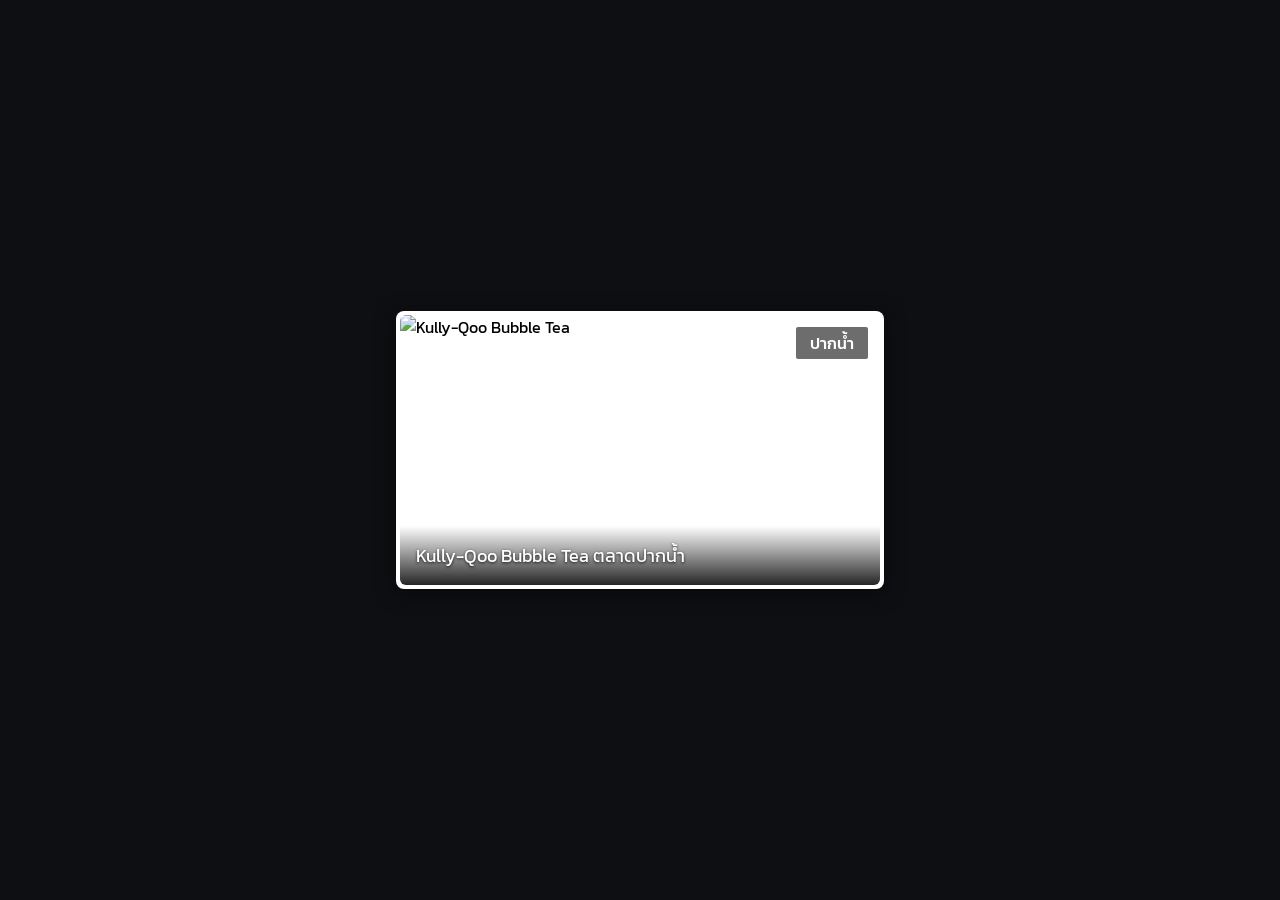
==== ex1-bubble-tea-shop/index.html @ 4ccfb747 "feat: add bubble tea" ====
<!DOCTYPE html>
<html lang="th">
<head>
  <meta charset="UTF-8">
  <meta name="viewport" content="width=device-width, initial-scale=1.0">
  <title>Kully-Qoo Bubble Tea Card</title>
  
  <!-- นำเข้าฟอนต์ Kanit จาก Google Fonts -->
  <link rel="preconnect" href="https://fonts.googleapis.com">
  <link rel="preconnect" href="https://fonts.gstatic.com" crossorigin>
  <link href="https://fonts.googleapis.com/css2?family=Kanit:wght@400;500&display=swap" rel="stylesheet">
  
  <!-- เชื่อมโยงไปยังไฟล์ CSS -->
  <link rel="stylesheet" href="bank.css">
</head>
<body>

  <!-- ตัวครอบการ์ดภายนอก (สร้างเส้นขอบสีขาว) -->
  <div class="card-container">
    <div class="card">
      <!-- รูปภาพหลักของการ์ด -->
      <img src="https://images.unsplash.com/photo-1558857563-b371033873b8?q=80&w=800" alt="Kully-Qoo Bubble Tea" class="card-image">

      <!-- ป้ายกำกับมุมขวาบน -->
      <div class="badge-top-right">ปากน้ำ</div>

      <!-- เงาโปร่งแสงด้านล่างและข้อความชื่อร้าน -->
      <div class="card-overlay">
        <h2 class="card-title">Kully-Qoo Bubble Tea ตลาดปากน้ำ</h2>
      </div>
    </div>
  </div>

</body>
</html>
---- ex1-bubble-tea-shop/bank.css ----
body {
  font-family: "Kanit", sans-serif;
  /* รวมการจัดวางหน้าจอและสีพื้นหลังเข้ากับ body เดิม */
  background-color: #0d0f12;
  display: flex;
  justify-content: center;
  align-items: center;
  min-height: 100vh;
  margin: 0;
  padding: 0;
  box-sizing: border-box;
}

/* Reset ขอบตกแต่งสำหรับ Element ทั้งหมด */
*, *::before, *::after {
  box-sizing: border-box;
  margin: 0;
  padding: 0;
}

/* Start coding here */

/* 1. ตัวครอบภายนอก (ขอบสีขาว) */
.card-container {
  padding: 4px;
  background-color: #ffffff;
  border-radius: 8px;
  box-shadow: 0 4px 20px rgba(0, 0, 0, 0.5);
}

/* 2. กรอบของการ์ด */
.card {
  position: relative;
  width: 480px;
  height: 270px;
  border-radius: 6px;
  overflow: hidden;
}

/* 3. รูปภาพหลัก */
.card-image {
  width: 100%;
  height: 100%;
  object-fit: cover;
  display: block;
}

/* 4. ป้ายกำกับมุมขวาบน "ปากน้ำ" */
.badge-top-right {
  position: absolute;
  top: 12px;
  right: 12px;
  background-color: rgba(60, 60, 60, 0.75);
  color: #ffffff;
  padding: 4px 14px;
  font-size: 16px;
  font-weight: 500;
  border-radius: 2px;
  backdrop-filter: blur(2px);
}

/* 5. เงาไล่เฉดสีด้านล่าง */
.card-overlay {
  position: absolute;
  bottom: 0;
  left: 0;
  width: 100%;
  padding: 16px;
  background: linear-gradient(to top, rgba(0, 0, 0, 0.85) 0%, rgba(0, 0, 0, 0) 100%);
  display: flex;
  align-items: flex-end;
}

/* 6. ข้อความชื่อร้าน */
.card-title {
  color: #ffffff;
  font-size: 18px;
  font-weight: 400;
  text-shadow: 0 1px 3px rgba(0, 0, 0, 0.8);
}
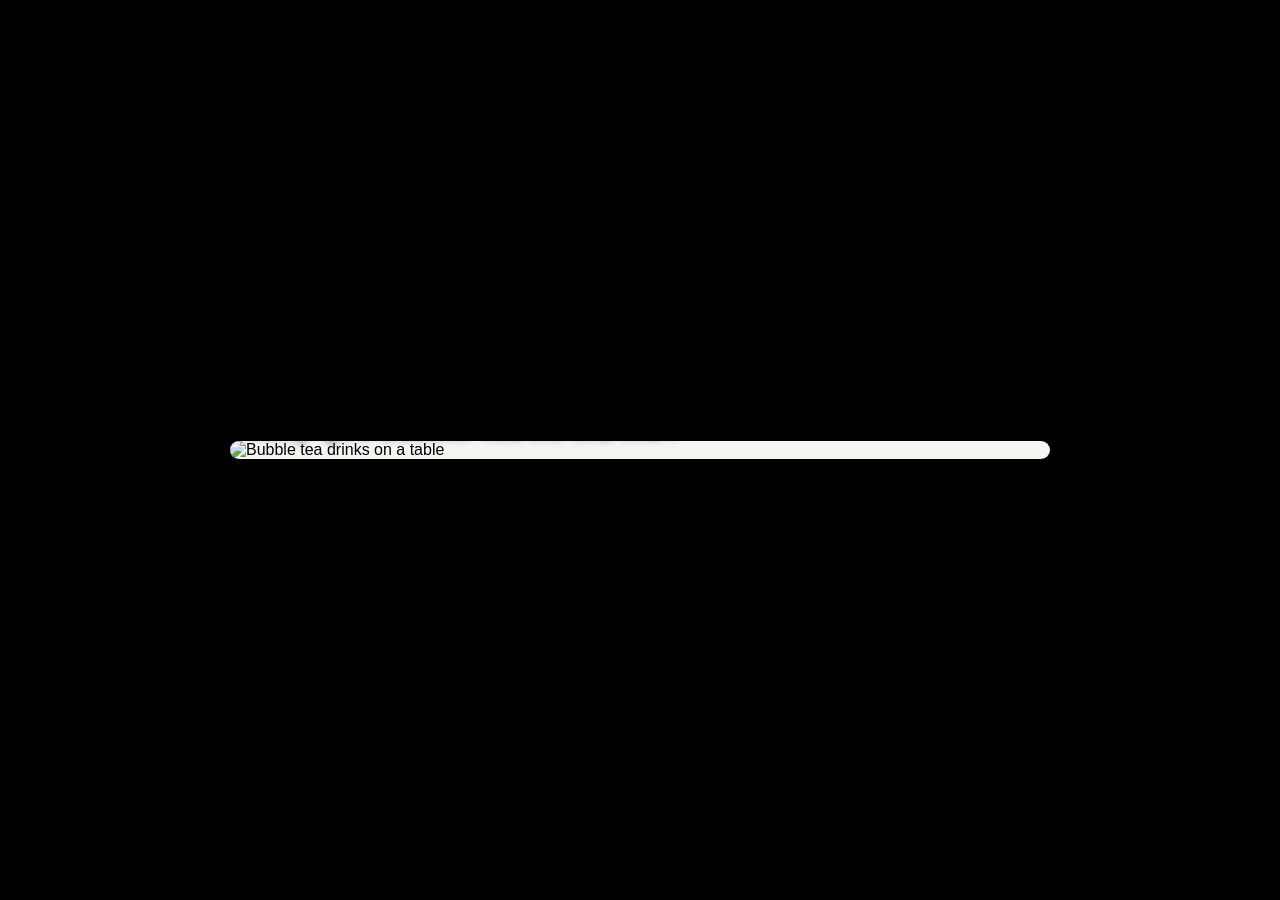
==== commit c85f87ee: "feat: create ex1 feature" ====
--- a/ex1-bubble-tea-shop/index.html
+++ b/ex1-bubble-tea-shop/index.html
@@ -1,35 +1,28 @@
 <!DOCTYPE html>
-<html lang="th">
+<html lang="en">
+
 <head>
-  <meta charset="UTF-8">
-  <meta name="viewport" content="width=device-width, initial-scale=1.0">
-  <title>Kully-Qoo Bubble Tea Card</title>
-  
-  <!-- นำเข้าฟอนต์ Kanit จาก Google Fonts -->
-  <link rel="preconnect" href="https://fonts.googleapis.com">
-  <link rel="preconnect" href="https://fonts.gstatic.com" crossorigin>
-  <link href="https://fonts.googleapis.com/css2?family=Kanit:wght@400;500&display=swap" rel="stylesheet">
-  
-  <!-- เชื่อมโยงไปยังไฟล์ CSS -->
-  <link rel="stylesheet" href="bank.css">
+  <meta charset="UTF-8" />
+  <meta http-equiv="X-UA-Compatible" content="IE=edge" />
+  <meta name="viewport" content="width=device-width, initial-scale=1.0" />
+  <link rel="stylesheet" href="./style.css" />
+  <title>Bubble Tea Shop</title>
 </head>
+
 <body>
+  <main class="page">
+    <section class="product-card">
+      <img
+        class="product-image"
+        src="./preview-img.jpeg"
+        alt="Bubble tea drinks on a table"
+      />
 
-  <!-- ตัวครอบการ์ดภายนอก (สร้างเส้นขอบสีขาว) -->
-  <div class="card-container">
-    <div class="card">
-      <!-- รูปภาพหลักของการ์ด -->
-      <img src="https://images.unsplash.com/photo-1558857563-b371033873b8?q=80&w=800" alt="Kully-Qoo Bubble Tea" class="card-image">
+      <div class="shop-name">ปากน้ำ</div>
 
-      <!-- ป้ายกำกับมุมขวาบน -->
-      <div class="badge-top-right">ปากน้ำ</div>
+      <h1 class="title">Kully-Qoo Bubble Tea ตลาดปากน้ำ</h1>
+    </section>
+  </main>
+</body>
 
-      <!-- เงาโปร่งแสงด้านล่างและข้อความชื่อร้าน -->
-      <div class="card-overlay">
-        <h2 class="card-title">Kully-Qoo Bubble Tea ตลาดปากน้ำ</h2>
-      </div>
-    </div>
-  </div>
-
-</body>
 </html>
--- a/ex1-bubble-tea-shop/style.css
+++ b/ex1-bubble-tea-shop/style.css
@@ -0,0 +1,59 @@
+* {
+  box-sizing: border-box;
+}
+
+body {
+  margin: 0;
+  min-height: 100vh;
+  display: grid;
+  place-items: center;
+  background: #000000;
+  font-family: Arial, Helvetica, sans-serif;
+}
+
+.page {
+  width: min(90vw, 820px);
+}
+
+.product-card {
+  position: relative;
+  width: 100%;
+  border-radius: 10px;
+  overflow: hidden;
+  background: #f5f5f2;
+  box-shadow: 0 10px 30px rgba(0, 0, 0, 0.4);
+}
+
+.product-image {
+  display: block;
+  width: 100%;
+  height: auto;
+  object-fit: cover;
+}
+
+.shop-name {
+  position: absolute;
+  top: 18px;
+  right: 28px;
+  min-width: 120px;
+  padding: 10px 18px;
+  background: rgba(214, 214, 214, 0.65);
+  border-radius: 4px;
+  color: #2d2d2d;
+  font-size: clamp(18px, 2vw, 36px);
+  font-weight: 700;
+  text-align: center;
+  box-shadow: inset 0 0 0 1px rgba(255, 255, 255, 0.5);
+}
+
+.title {
+  position: absolute;
+  left: 16px;
+  bottom: 12px;
+  margin: 0;
+  color: #ffffff;
+  font-size: clamp(20px, 2vw, 30px);
+  font-weight: 700;
+  text-shadow: 0 2px 8px rgba(0, 0, 0, 0.8);
+  letter-spacing: 0.5px;
+}
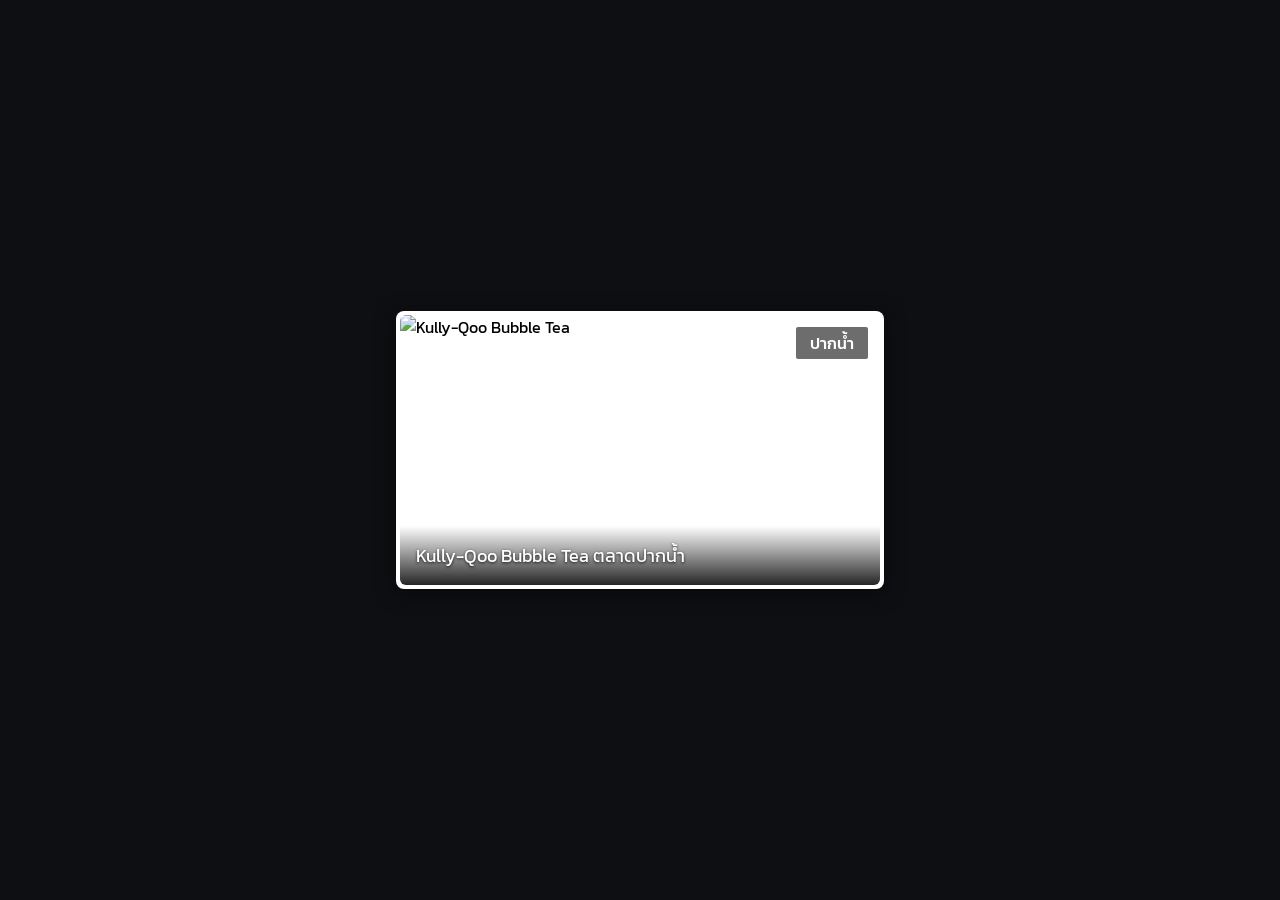
==== commit 5024a869: "Merge pull request #3 from pornchaibank2002-Bank24/feature/buble-tea feat: add bubble tea" ====
--- a/ex1-bubble-tea-shop/index.html
+++ b/ex1-bubble-tea-shop/index.html
@@ -1,28 +1,35 @@
 <!DOCTYPE html>
-<html lang="en">
+<html lang="th">
+<head>
+  <meta charset="UTF-8">
+  <meta name="viewport" content="width=device-width, initial-scale=1.0">
+  <title>Kully-Qoo Bubble Tea Card</title>
+  
+  <!-- นำเข้าฟอนต์ Kanit จาก Google Fonts -->
+  <link rel="preconnect" href="https://fonts.googleapis.com">
+  <link rel="preconnect" href="https://fonts.gstatic.com" crossorigin>
+  <link href="https://fonts.googleapis.com/css2?family=Kanit:wght@400;500&display=swap" rel="stylesheet">
+  
+  <!-- เชื่อมโยงไปยังไฟล์ CSS -->
+  <link rel="stylesheet" href="bank.css">
+</head>
+<body>
 
-<head>
-  <meta charset="UTF-8" />
-  <meta http-equiv="X-UA-Compatible" content="IE=edge" />
-  <meta name="viewport" content="width=device-width, initial-scale=1.0" />
-  <link rel="stylesheet" href="./style.css" />
-  <title>Bubble Tea Shop</title>
-</head>
+  <!-- ตัวครอบการ์ดภายนอก (สร้างเส้นขอบสีขาว) -->
+  <div class="card-container">
+    <div class="card">
+      <!-- รูปภาพหลักของการ์ด -->
+      <img src="https://images.unsplash.com/photo-1558857563-b371033873b8?q=80&w=800" alt="Kully-Qoo Bubble Tea" class="card-image">
 
-<body>
-  <main class="page">
-    <section class="product-card">
-      <img
-        class="product-image"
-        src="./preview-img.jpeg"
-        alt="Bubble tea drinks on a table"
-      />
+      <!-- ป้ายกำกับมุมขวาบน -->
+      <div class="badge-top-right">ปากน้ำ</div>
 
-      <div class="shop-name">ปากน้ำ</div>
+      <!-- เงาโปร่งแสงด้านล่างและข้อความชื่อร้าน -->
+      <div class="card-overlay">
+        <h2 class="card-title">Kully-Qoo Bubble Tea ตลาดปากน้ำ</h2>
+      </div>
+    </div>
+  </div>
 
-      <h1 class="title">Kully-Qoo Bubble Tea ตลาดปากน้ำ</h1>
-    </section>
-  </main>
 </body>
-
 </html>
--- a/ex1-bubble-tea-shop/bank.css
+++ b/ex1-bubble-tea-shop/bank.css
@@ -0,0 +1,80 @@
+body {
+  font-family: "Kanit", sans-serif;
+  /* รวมการจัดวางหน้าจอและสีพื้นหลังเข้ากับ body เดิม */
+  background-color: #0d0f12;
+  display: flex;
+  justify-content: center;
+  align-items: center;
+  min-height: 100vh;
+  margin: 0;
+  padding: 0;
+  box-sizing: border-box;
+}
+
+/* Reset ขอบตกแต่งสำหรับ Element ทั้งหมด */
+*, *::before, *::after {
+  box-sizing: border-box;
+  margin: 0;
+  padding: 0;
+}
+
+/* Start coding here */
+
+/* 1. ตัวครอบภายนอก (ขอบสีขาว) */
+.card-container {
+  padding: 4px;
+  background-color: #ffffff;
+  border-radius: 8px;
+  box-shadow: 0 4px 20px rgba(0, 0, 0, 0.5);
+}
+
+/* 2. กรอบของการ์ด */
+.card {
+  position: relative;
+  width: 480px;
+  height: 270px;
+  border-radius: 6px;
+  overflow: hidden;
+}
+
+/* 3. รูปภาพหลัก */
+.card-image {
+  width: 100%;
+  height: 100%;
+  object-fit: cover;
+  display: block;
+}
+
+/* 4. ป้ายกำกับมุมขวาบน "ปากน้ำ" */
+.badge-top-right {
+  position: absolute;
+  top: 12px;
+  right: 12px;
+  background-color: rgba(60, 60, 60, 0.75);
+  color: #ffffff;
+  padding: 4px 14px;
+  font-size: 16px;
+  font-weight: 500;
+  border-radius: 2px;
+  backdrop-filter: blur(2px);
+}
+
+/* 5. เงาไล่เฉดสีด้านล่าง */
+.card-overlay {
+  position: absolute;
+  bottom: 0;
+  left: 0;
+  width: 100%;
+  padding: 16px;
+  background: linear-gradient(to top, rgba(0, 0, 0, 0.85) 0%, rgba(0, 0, 0, 0) 100%);
+  display: flex;
+  align-items: flex-end;
+}
+
+/* 6. ข้อความชื่อร้าน */
+.card-title {
+  color: #ffffff;
+  font-size: 18px;
+  font-weight: 400;
+  text-shadow: 0 1px 3px rgba(0, 0, 0, 0.8);
+}
